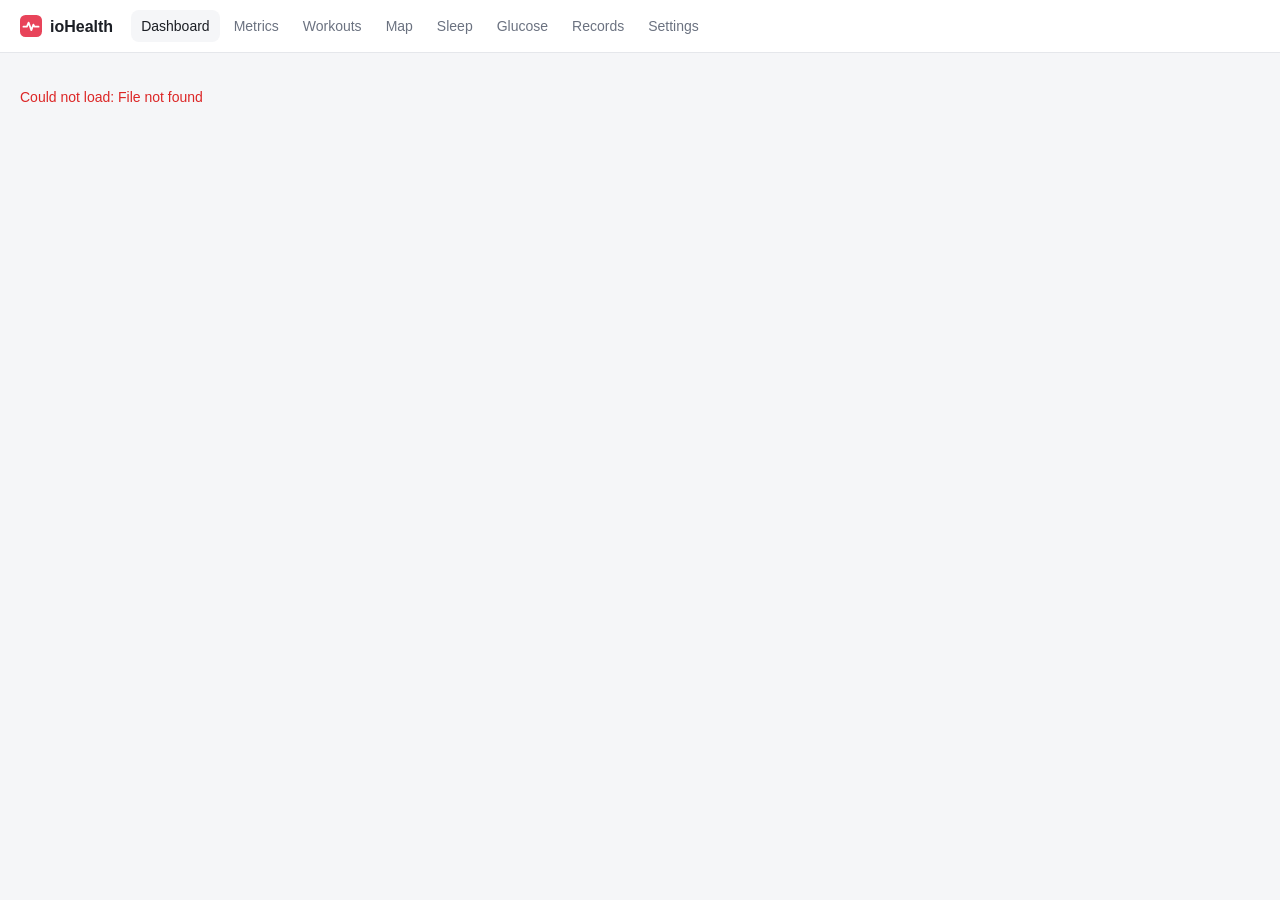
==== ioHealth/receiver/web/index.html @ c8eb51cf "Rename everything to ioHealth - HealthSync/ folder is now ioHealth/; Xcode project, targets and app " ====
<!doctype html>
<html lang="en">
<head>
<meta charset="utf-8">
<meta name="viewport" content="width=device-width, initial-scale=1">
<title>ioHealth</title>
<link rel="icon" href="favicon.svg" type="image/svg+xml">
<link rel="stylesheet" href="vendor/uPlot.min.css">
<link rel="stylesheet" href="vendor/leaflet.css">
<link rel="stylesheet" href="app.css">
</head>
<body>
<header class="top">
  <a class="brand" href="#/"><img src="favicon.svg" alt="" width="22" height="22"> ioHealth</a>
  <nav id="nav">
    <a href="#/" data-page="dashboard">Dashboard</a>
    <a href="#/metrics" data-page="metrics">Metrics</a>
    <a href="#/workouts" data-page="workouts">Workouts</a>
    <a href="#/map" data-page="map">Map</a>
    <a href="#/sleep" data-page="sleep">Sleep</a>
    <a href="#/glucose" data-page="glucose">Glucose</a>
    <a href="#/records" data-page="records">Records</a>
    <a href="#/settings" data-page="settings">Settings</a>
  </nav>
  <span id="sync-status" class="muted small"></span>
</header>
<main id="app"><p class="muted">Loading…</p></main>
<script src="vendor/uPlot.iife.min.js"></script>
<script src="vendor/leaflet.js"></script>
<script src="app.js"></script>
</body>
</html>
---- ioHealth/receiver/web/vendor/uPlot.min.css ----
.uplot, .uplot *, .uplot *::before, .uplot *::after {box-sizing: border-box;}.uplot {font-family: system-ui, -apple-system, "Segoe UI", Roboto, "Helvetica Neue", Arial, "Noto Sans", sans-serif, "Apple Color Emoji", "Segoe UI Emoji", "Segoe UI Symbol", "Noto Color Emoji";line-height: 1.5;width: min-content;}.u-title {text-align: center;font-size: 18px;font-weight: bold;}.u-wrap {position: relative;user-select: none;}.u-over, .u-under {position: absolute;}.u-under {overflow: hidden;}.uplot canvas {display: block;position: relative;width: 100%;height: 100%;}.u-axis {position: absolute;}.u-legend {font-size: 14px;margin: auto;text-align: center;}.u-inline {display: block;}.u-inline * {display: inline-block;}.u-inline tr {margin-right: 16px;}.u-legend th {font-weight: 600;}.u-legend th > * {vertical-align: middle;display: inline-block;}.u-legend .u-marker {width: 1em;height: 1em;margin-right: 4px;background-clip: padding-box !important;}.u-inline.u-live th::after {content: ":";vertical-align: middle;}.u-inline:not(.u-live) .u-value {display: none;}.u-series > * {padding: 4px;}.u-series th {cursor: pointer;}.u-legend .u-off > * {opacity: 0.3;}.u-select {background: rgba(0,0,0,0.07);position: absolute;pointer-events: none;}.u-cursor-x, .u-cursor-y {position: absolute;left: 0;top: 0;pointer-events: none;will-change: transform;}.u-hz .u-cursor-x, .u-vt .u-cursor-y {height: 100%;border-right: 1px dashed #607D8B;}.u-hz .u-cursor-y, .u-vt .u-cursor-x {width: 100%;border-bottom: 1px dashed #607D8B;}.u-cursor-pt {position: absolute;top: 0;left: 0;border-radius: 50%;border: 0 solid;pointer-events: none;will-change: transform;/*this has to be !important since we set inline "background" shorthand */background-clip: padding-box !important;}.u-axis.u-off, .u-select.u-off, .u-cursor-x.u-off, .u-cursor-y.u-off, .u-cursor-pt.u-off {display: none;}
---- ioHealth/receiver/web/app.css ----
:root {
  --bg: #f5f6f8;
  --card: #ffffff;
  --text: #1b1e24;
  --muted: #6b7280;
  --line: #e5e7eb;
  --accent: #e8445a;
  --link: #2563eb;
  --move: #fa114f;
  --exercise: #92e82a;
  --stand: #1eeaef;
  --good: #16a34a;
  --bad: #dc2626;
  --shadow: 0 1px 2px rgba(0, 0, 0, .05), 0 1px 8px rgba(0, 0, 0, .04);
  color-scheme: light;
}
@media (prefers-color-scheme: dark) {
  :root:not([data-theme="light"]) {
    --bg: #0f1115; --card: #181b21; --text: #e7e9ee; --muted: #9aa1ad; --line: #2a2f38; --link: #6ea8ff;
    --shadow: none; color-scheme: dark;
  }
}
:root[data-theme="dark"] {
  --bg: #0f1115; --card: #181b21; --text: #e7e9ee; --muted: #9aa1ad; --line: #2a2f38; --link: #6ea8ff;
  --shadow: none; color-scheme: dark;
}

* { box-sizing: border-box; }
[hidden] { display: none !important; }
html, body { margin: 0; }
body {
  background: var(--bg); color: var(--text);
  font: 14px/1.45 -apple-system, BlinkMacSystemFont, "Segoe UI", Roboto, Helvetica, Arial, sans-serif;
}
a { color: var(--link); text-decoration: none; }
a:hover { text-decoration: underline; }
h1 { font-size: 22px; margin: 4px 0 16px; }
h2 { font-size: 16px; margin: 0 0 12px; }
h3 { font-size: 14px; margin: 0 0 8px; color: var(--muted); font-weight: 600; }
.muted { color: var(--muted); }
.small { font-size: 12px; }
.error { color: var(--bad); }
.num { font-variant-numeric: tabular-nums; }

header.top {
  position: sticky; top: 0; z-index: 1000; display: flex; align-items: center; gap: 18px; flex-wrap: wrap;
  padding: 10px 20px; background: var(--card); border-bottom: 1px solid var(--line);
}
.brand { display: flex; align-items: center; gap: 8px; font-weight: 700; color: var(--text); font-size: 16px; }
.brand:hover { text-decoration: none; }
nav { display: flex; gap: 4px; flex-wrap: wrap; flex: 1; }
nav a { padding: 6px 10px; border-radius: 8px; color: var(--muted); font-weight: 500; }
nav a:hover { background: var(--bg); text-decoration: none; color: var(--text); }
nav a.active { background: var(--bg); color: var(--text); }

main { padding: 20px; max-width: 1400px; margin: 0 auto; }
.grid { display: grid; gap: 16px; }
.cols-2 { grid-template-columns: repeat(auto-fit, minmax(420px, 1fr)); }
.cols-3 { grid-template-columns: repeat(auto-fit, minmax(300px, 1fr)); }
.kpis { grid-template-columns: repeat(auto-fill, minmax(210px, 1fr)); }
.card { background: var(--card); border: 1px solid var(--line); border-radius: 12px; padding: 16px; box-shadow: var(--shadow); min-width: 0; }
.card + .card, .grid + .card, .card + .grid, .grid + .grid { margin-top: 16px; }
.grid > .card { margin-top: 0; }
.row { display: flex; gap: 12px; align-items: center; flex-wrap: wrap; }
.spread { justify-content: space-between; }
.toolbar { display: flex; gap: 8px; align-items: center; flex-wrap: wrap; margin-bottom: 16px; }

button, select, input {
  font: inherit; color: var(--text); background: var(--card); border: 1px solid var(--line); border-radius: 8px; padding: 6px 10px;
}
button { cursor: pointer; }
button:hover { border-color: var(--muted); }
button.primary, .login-card button { background: var(--accent); border-color: var(--accent); color: #fff; }
.seg { display: inline-flex; border: 1px solid var(--line); border-radius: 8px; overflow: hidden; }
.seg button { border: 0; border-radius: 0; border-right: 1px solid var(--line); }
.seg button:last-child { border-right: 0; }
.zoombar { margin: 0; }
.zoombar .seg button { min-width: 34px; font-weight: 600; }
.zoombar .hint { flex-basis: 100%; }
.seg button.on { background: var(--text); color: var(--card); }

.kpi { cursor: pointer; display: flex; flex-direction: column; gap: 2px; }
.kpi:hover { border-color: var(--muted); }
.kpi .label { color: var(--muted); font-size: 12px; font-weight: 600; text-transform: uppercase; letter-spacing: .03em; }
.kpi .value { font-size: 26px; font-weight: 700; font-variant-numeric: tabular-nums; }
.kpi .value small { font-size: 13px; color: var(--muted); font-weight: 500; margin-left: 3px; }
.kpi .sub { font-size: 12px; color: var(--muted); }
.kpi svg { margin-top: 6px; }
.up { color: var(--good); } .down { color: var(--bad); } .flat { color: var(--muted); }

table { width: 100%; border-collapse: collapse; }
th, td { text-align: left; padding: 7px 8px; border-bottom: 1px solid var(--line); white-space: nowrap; }
th { color: var(--muted); font-weight: 600; font-size: 12px; }
td.r, th.r { text-align: right; }
tr.click { cursor: pointer; }
tr.click:hover td { background: var(--bg); }
.scroll { overflow-x: auto; }

.chart { width: 100%; min-height: 60px; }
.chart + .chart { margin-top: 8px; }
.uplot { font-family: inherit; }
.u-legend { font-size: 12px; }
.u-legend .u-marker { border-radius: 2px; }
.uplot .u-axis { color: var(--muted); }

.map { height: 460px; border-radius: 10px; overflow: hidden; z-index: 0; }
.map.tall { height: calc(100vh - 210px); min-height: 420px; }
.leaflet-container { background: var(--bg); font: inherit; }

.type-picker { display: flex; flex-wrap: wrap; gap: 6px; max-height: 200px; overflow: auto; padding: 2px; }
.chip { display: inline-flex; align-items: center; gap: 6px; padding: 4px 10px; border-radius: 999px; border: 1px solid var(--line); cursor: pointer; user-select: none; font-size: 13px; background: var(--card); }
.chip.on { border-color: currentColor; font-weight: 600; }
.chip .dot { width: 9px; height: 9px; border-radius: 50%; display: inline-block; }
.chip .x { color: var(--muted); margin-left: 2px; }

.stats { display: grid; grid-template-columns: repeat(auto-fill, minmax(130px, 1fr)); gap: 12px; }
.stat .k { color: var(--muted); font-size: 12px; }
.stat .v { font-size: 20px; font-weight: 700; font-variant-numeric: tabular-nums; }
.stat .v small { font-size: 12px; color: var(--muted); font-weight: 500; margin-left: 2px; }

.bar { height: 8px; border-radius: 4px; background: var(--accent); }
.bar-bg { background: var(--line); border-radius: 4px; overflow: hidden; }
.zone-row { display: grid; grid-template-columns: 90px 1fr 70px; gap: 10px; align-items: center; margin: 6px 0; font-size: 13px; }

.rings-row { display: flex; gap: 12px; flex-wrap: wrap; align-items: flex-end; }
.ring-day { text-align: center; font-size: 11px; color: var(--muted); }
.legend { display: flex; gap: 14px; flex-wrap: wrap; font-size: 12px; color: var(--muted); margin-top: 8px; }
.legend i { display: inline-block; width: 10px; height: 10px; border-radius: 2px; margin-right: 5px; vertical-align: -1px; }

.calendar { overflow-x: auto; }
.calendar svg rect { rx: 2; }
.tip { position: fixed; pointer-events: none; background: var(--text); color: var(--card); padding: 4px 8px; border-radius: 6px; font-size: 12px; z-index: 2000; white-space: nowrap; }

.empty { padding: 30px; text-align: center; color: var(--muted); }
.badge { display: inline-block; font-size: 11px; padding: 1px 7px; border-radius: 999px; background: var(--bg); border: 1px solid var(--line); color: var(--muted); }
.record { display: flex; justify-content: space-between; gap: 10px; padding: 8px 0; border-bottom: 1px solid var(--line); }
.record:last-child { border-bottom: 0; }
.record .rv { white-space: nowrap; font-weight: 700; font-variant-numeric: tabular-nums; text-align: right; }

body.login { display: grid; place-items: center; min-height: 100vh; }
.login-card { width: min(340px, calc(100vw - 32px)); display: flex; flex-direction: column; gap: 10px; }
.login-card h1 { display: flex; gap: 10px; align-items: center; }

@media (max-width: 640px) {
  main { padding: 12px 16px; }
  header.top { padding: 8px 16px; gap: 8px; }
  .cols-2, .cols-3 { grid-template-columns: 1fr; }
  .map { height: 340px; }
  .kpis { grid-template-columns: repeat(2, minmax(0, 1fr)); gap: 10px; }
  .kpi .value { font-size: 22px; }
}
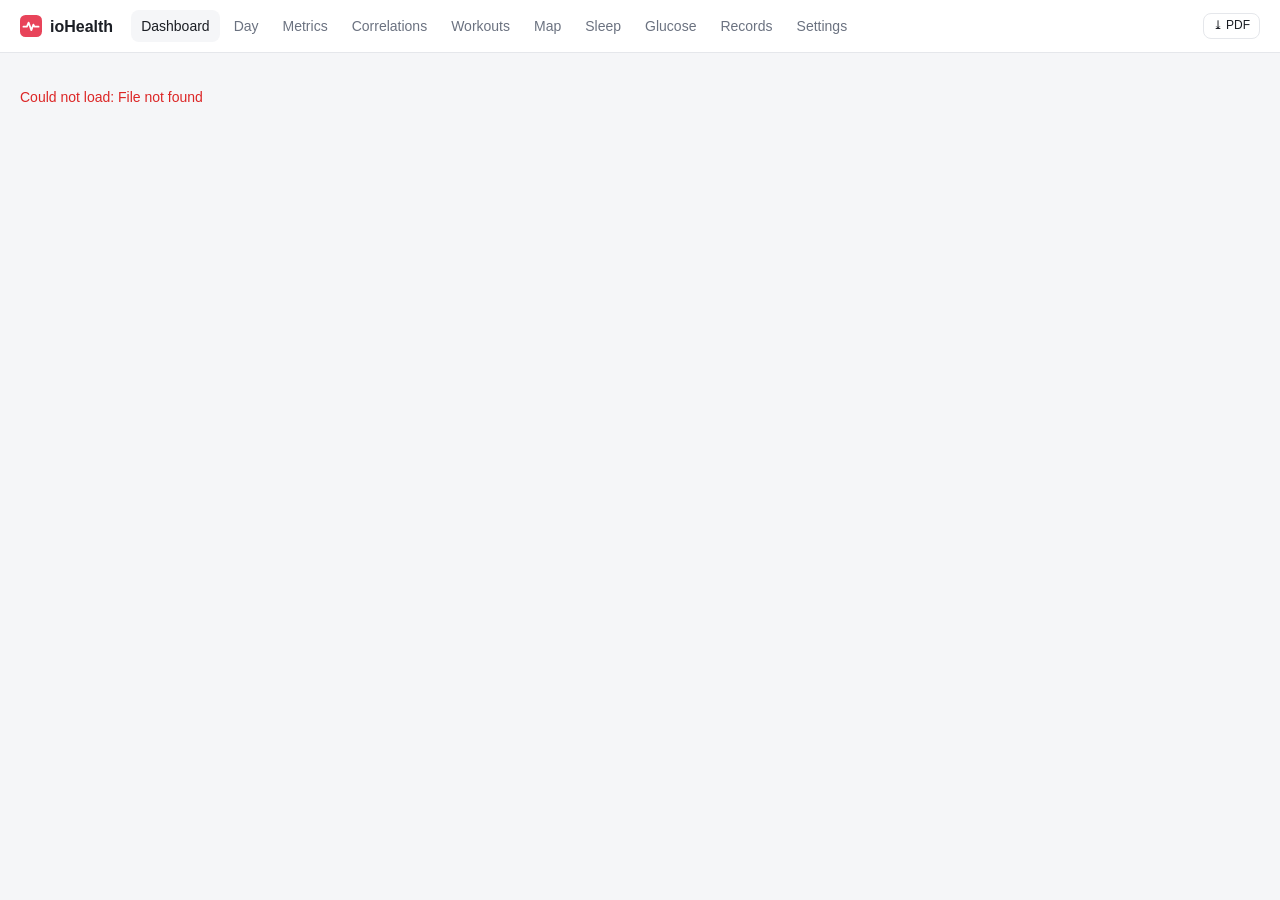
==== commit eed6b88c: "Web app: day page, glucose around workouts and meals, home screen icons, CSV and PDF export helpers" ====
--- a/ioHealth/receiver/web/index.html
+++ b/ioHealth/receiver/web/index.html
@@ -5,6 +5,13 @@
 <meta name="viewport" content="width=device-width, initial-scale=1">
 <title>ioHealth</title>
 <link rel="icon" href="favicon.svg" type="image/svg+xml">
+<meta name="theme-color" content="#e8445a">
+<meta name="apple-mobile-web-app-capable" content="yes">
+<meta name="mobile-web-app-capable" content="yes">
+<meta name="apple-mobile-web-app-title" content="ioHealth">
+<meta name="apple-mobile-web-app-status-bar-style" content="default">
+<link rel="manifest" href="manifest.webmanifest">
+<link rel="apple-touch-icon" href="apple-touch-icon.png">
 <link rel="stylesheet" href="vendor/uPlot.min.css">
 <link rel="stylesheet" href="vendor/leaflet.css">
 <link rel="stylesheet" href="app.css">
@@ -14,7 +21,9 @@
   <a class="brand" href="#/"><img src="favicon.svg" alt="" width="22" height="22"> ioHealth</a>
   <nav id="nav">
     <a href="#/" data-page="dashboard">Dashboard</a>
+    <a href="#/day" data-page="day">Day</a>
     <a href="#/metrics" data-page="metrics">Metrics</a>
+    <a href="#/correlations" data-page="correlations">Correlations</a>
     <a href="#/workouts" data-page="workouts">Workouts</a>
     <a href="#/map" data-page="map">Map</a>
     <a href="#/sleep" data-page="sleep">Sleep</a>
@@ -23,7 +32,9 @@
     <a href="#/settings" data-page="settings">Settings</a>
   </nav>
   <span id="sync-status" class="muted small"></span>
+  <button id="print-btn" class="small-btn" title="Save this page as a PDF (through the print dialog)">⤓ PDF</button>
 </header>
+<div id="print-head"></div>
 <main id="app"><p class="muted">Loading…</p></main>
 <script src="vendor/uPlot.iife.min.js"></script>
 <script src="vendor/leaflet.js"></script>
--- a/ioHealth/receiver/web/app.css
+++ b/ioHealth/receiver/web/app.css
@@ -141,6 +141,42 @@
 .login-card { width: min(340px, calc(100vw - 32px)); display: flex; flex-direction: column; gap: 10px; }
 .login-card h1 { display: flex; gap: 10px; align-items: center; }
 
+.small-btn { padding: 3px 9px; font-size: 12px; }
+#print-head { display: none; }
+.goal-row { display: flex; gap: 8px; align-items: center; flex-wrap: wrap; margin: 6px 0; }
+.alerts { display: flex; flex-direction: column; gap: 6px; }
+.alert { display: flex; gap: 10px; align-items: baseline; padding: 8px 12px; border-radius: 8px; background: var(--bg); border-left: 4px solid var(--muted); }
+.alert.warn { border-left-color: #f59e0b; } .alert.bad { border-left-color: var(--bad); } .alert.good { border-left-color: var(--good); }
+.alert a { margin-left: auto; white-space: nowrap; }
+.daynav { display: flex; gap: 8px; align-items: center; flex-wrap: wrap; }
+.scatter { width: 100%; height: auto; display: block; }
+.scatter circle:hover { stroke: var(--text); stroke-width: 2; }
+.corr-bar { display: inline-block; height: 8px; border-radius: 4px; vertical-align: middle; }
+
+/* Opened from the home screen: keep the header clear of the notch and status bar. */
+@media (display-mode: standalone) {
+  header.top { padding-top: max(10px, env(safe-area-inset-top)); }
+}
+
+/* PDF export (print): no menus or buttons, light colours, cards kept whole, charts scaled to the paper. */
+@page { margin: 12mm; }
+@media print {
+  :root, :root[data-theme="dark"] { --bg: #fff; --card: #fff; --text: #1b1e24; --muted: #6b7280; --line: #e5e7eb; --link: #2563eb; --shadow: none; color-scheme: light; }
+  header.top, .toolbar, .zoombar, .noprint, button, .type-picker, .hint, .leaflet-control-container { display: none !important; }
+  #print-head { display: block; font-size: 12px; color: #444; margin: 0 0 8px; }
+  body { background: #fff; }
+  main { max-width: none; padding: 0; }
+  .card { break-inside: avoid; box-shadow: none; border-color: #ddd; }
+  .grid { display: block; }
+  .grid > .card, .kpis > .card { margin-top: 10px; }
+  .kpis { display: grid; grid-template-columns: repeat(4, 1fr); gap: 8px; }
+  .uplot, .uplot canvas, .u-wrap { max-width: 100% !important; height: auto !important; }
+  .u-wrap { width: 100% !important; }
+  .u-over, .u-under, .u-cursor-x, .u-cursor-y, .u-select { display: none !important; }
+  .map { height: 360px; break-inside: avoid; }
+  a { color: inherit; }
+}
+
 @media (max-width: 640px) {
   main { padding: 12px 16px; }
   header.top { padding: 8px 16px; gap: 8px; }
